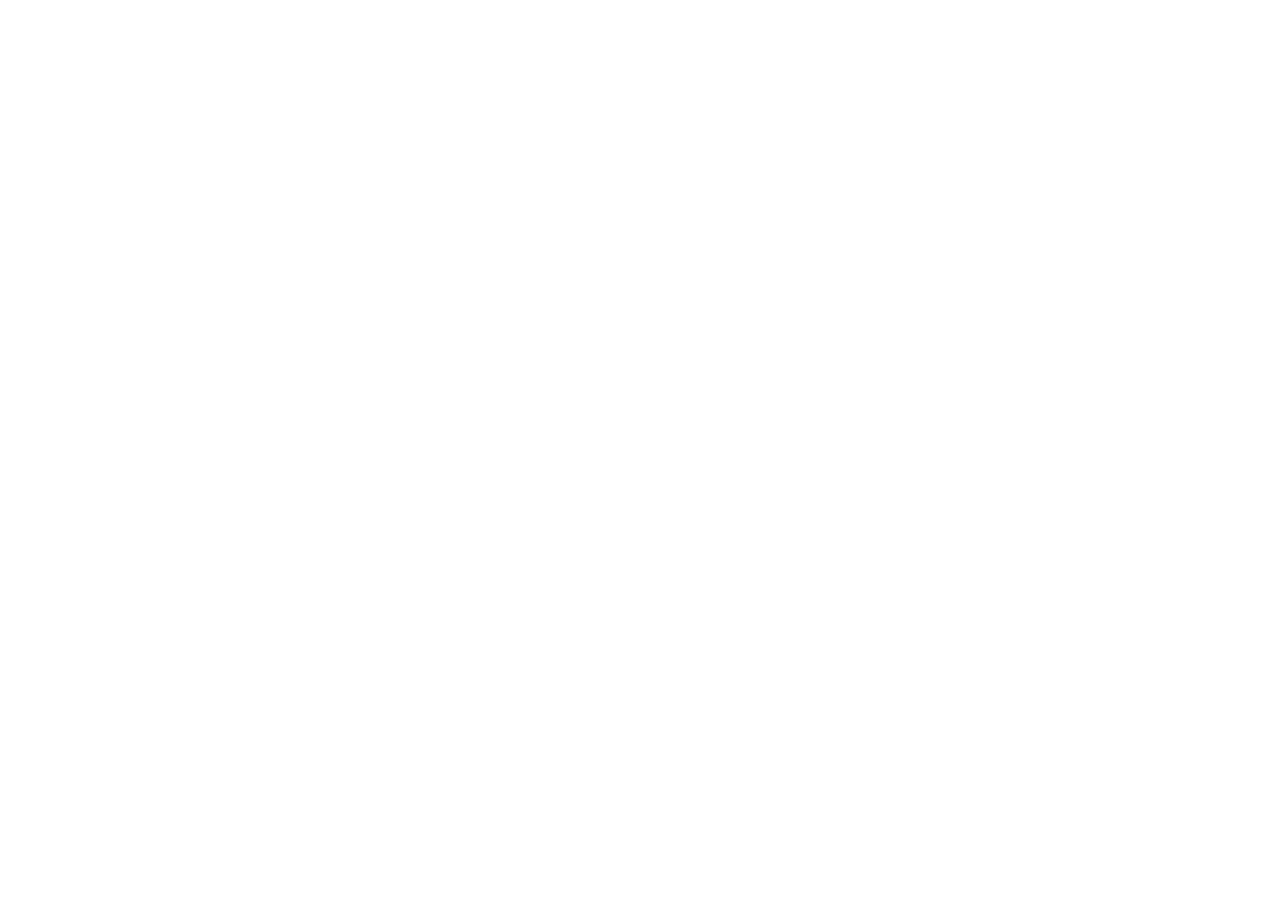
==== index.html @ f0530790 "Add files via upload" ====
<!DOCTYPE html>
<html lang="en">
<head>
    <meta charset="UTF-8">
    <meta name="viewport" content="width=device-width, initial-scale=1.0">
    <title>Index.HTML</title>
    <link rel="stylesheet" href="assert/styles.css">
</head>
<body>
    
</body>
</html>
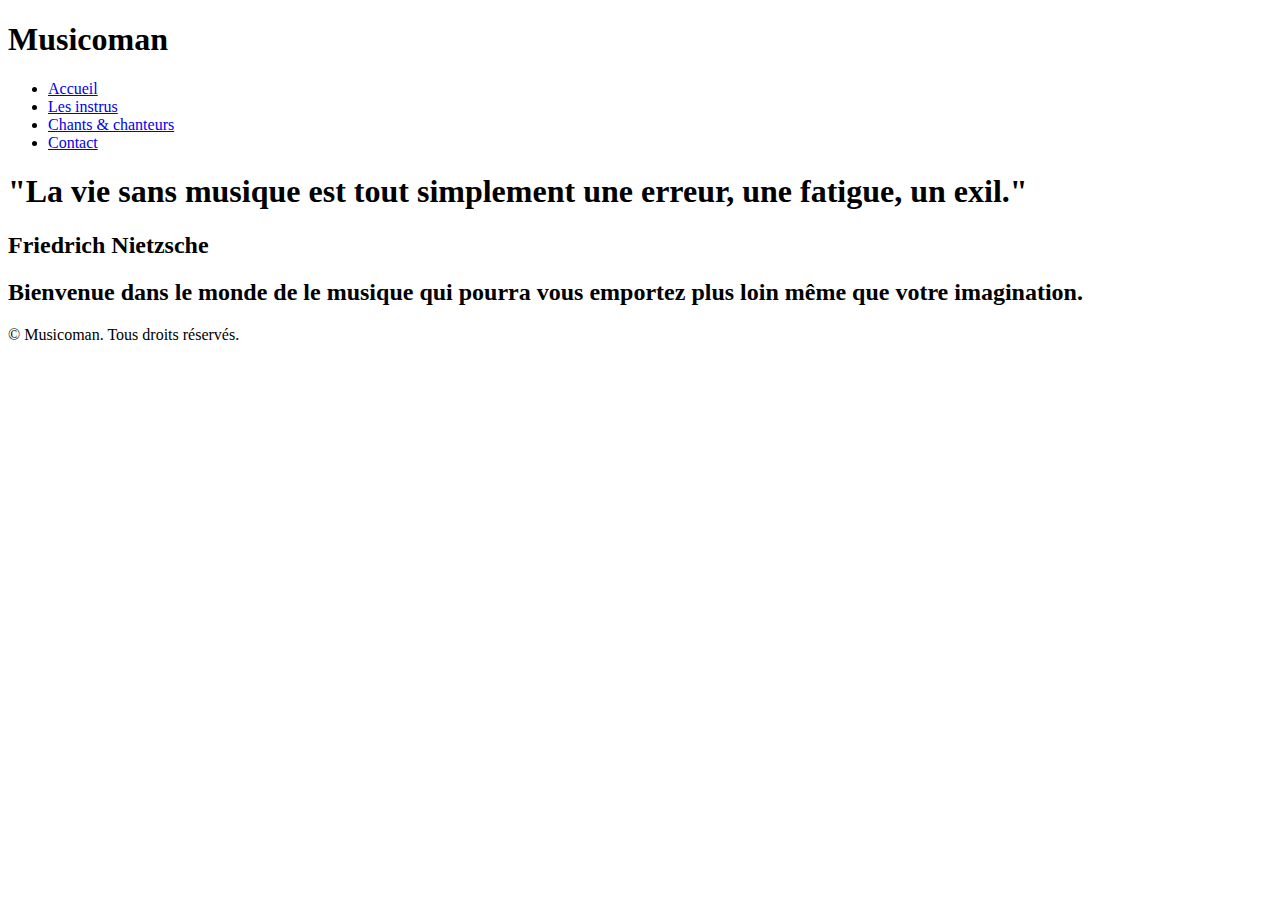
==== commit 6cebec15: "fifth commit" ====
--- a/index.html
+++ b/index.html
@@ -7,6 +7,33 @@
     <link rel="stylesheet" href="assert/styles.css">
 </head>
 <body>
+    <div class="title">
+        <header>
+            <h1>Musicoman</h1>
+        </header>
+    </div>
+    <nav>
+        <ul>
+            <li><a href="index.html">Accueil</a></li>
+            <li><a href="index2.html">Les instrus</a></li>
+            <li><a href="index3.html">Chants & chanteurs</a></li>
+            <li><a href="index4.html">Contact</a></li>
+        </ul>
+    </nav>
     
+    
+    <div class="container">
+        <div class="slogan">
+            <h1 class="h1">"La vie sans musique est tout simplement une erreur, une fatigue, un exil."</h1>
+            <h2 class="h2">Friedrich Nietzsche</h2>
+        </div>
+        <div class="intro">
+            <h2 class="Bienvenue">Bienvenue dans le monde de le musique qui pourra vous emportez plus loin même que votre imagination.</h2>
+        </div>
+    </div>
+
+    <footer>
+        <p>&copy; Musicoman. Tous droits réservés.</p>
+    </footer>
 </body>
 </html>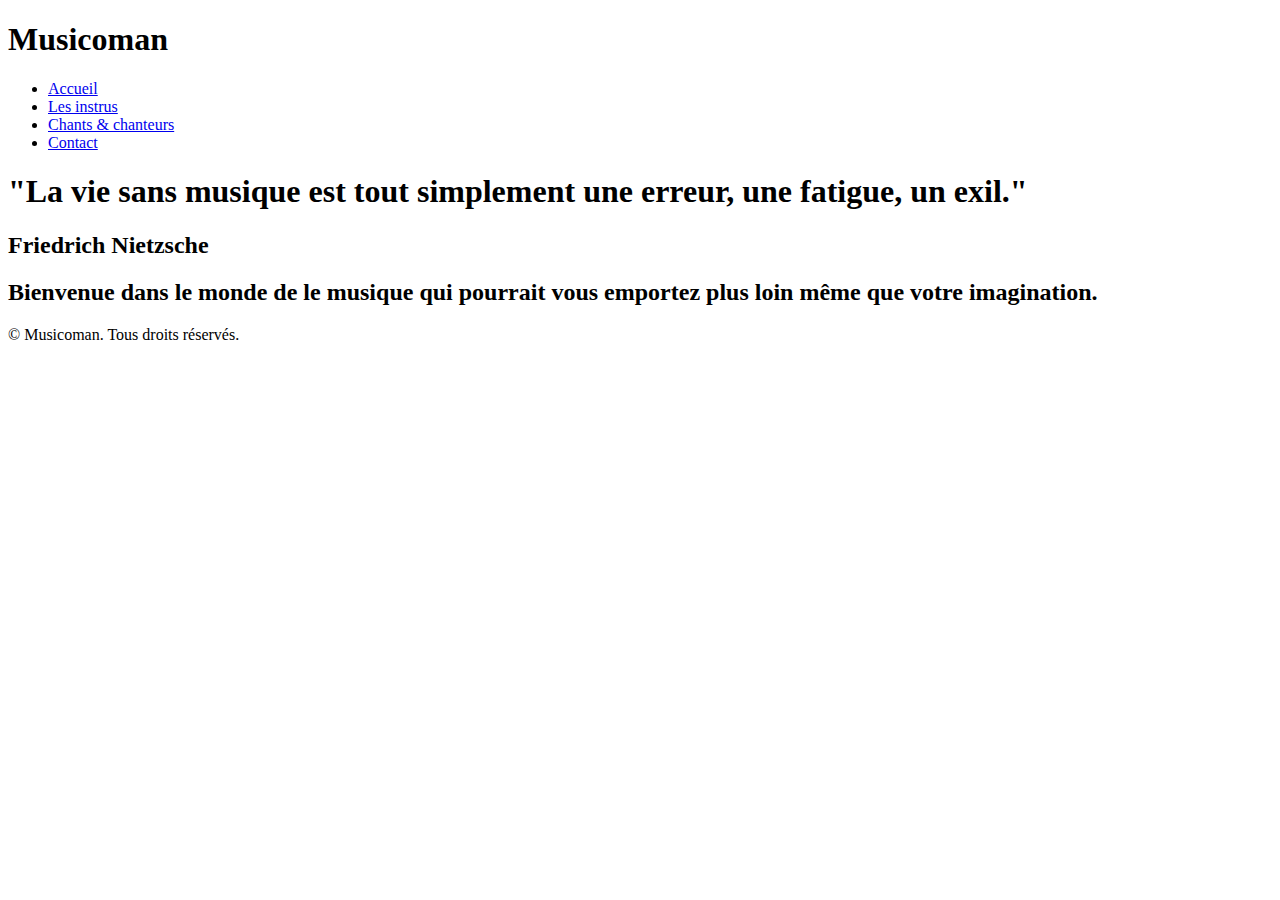
==== commit ead7ada4: "HTML last commit" ====
--- a/index.html
+++ b/index.html
@@ -4,22 +4,23 @@
     <meta charset="UTF-8">
     <meta name="viewport" content="width=device-width, initial-scale=1.0">
     <title>Index.HTML</title>
-    <link rel="stylesheet" href="assert/styles.css">
+    <link rel="stylesheet" href="assert/css/styles.css">
 </head>
 <body>
     <div class="title">
         <header>
-            <h1>Musicoman</h1>
+            <h1 class="Musicoman">Musicoman</h1>
+            <nav>
+                <ul>
+                    <li><a href="index.html">Accueil</a></li>
+                    <li><a href="index2.html">Les instrus</a></li>
+                    <li><a href="index3.html">Chants & chanteurs</a></li>
+                    <li><a href="index4.html">Contact</a></li>
+                </ul>
+            </nav>
         </header>
     </div>
-    <nav>
-        <ul>
-            <li><a href="index.html">Accueil</a></li>
-            <li><a href="index2.html">Les instrus</a></li>
-            <li><a href="index3.html">Chants & chanteurs</a></li>
-            <li><a href="index4.html">Contact</a></li>
-        </ul>
-    </nav>
+    
     
     
     <div class="container">
@@ -28,9 +29,11 @@
             <h2 class="h2">Friedrich Nietzsche</h2>
         </div>
         <div class="intro">
-            <h2 class="Bienvenue">Bienvenue dans le monde de le musique qui pourra vous emportez plus loin même que votre imagination.</h2>
+            <h2 class="Bienvenue">Bienvenue dans le monde de le musique qui pourrait vous emportez plus loin même que votre imagination.</h2>
         </div>
+
     </div>
+
 
     <footer>
         <p>&copy; Musicoman. Tous droits réservés.</p>
